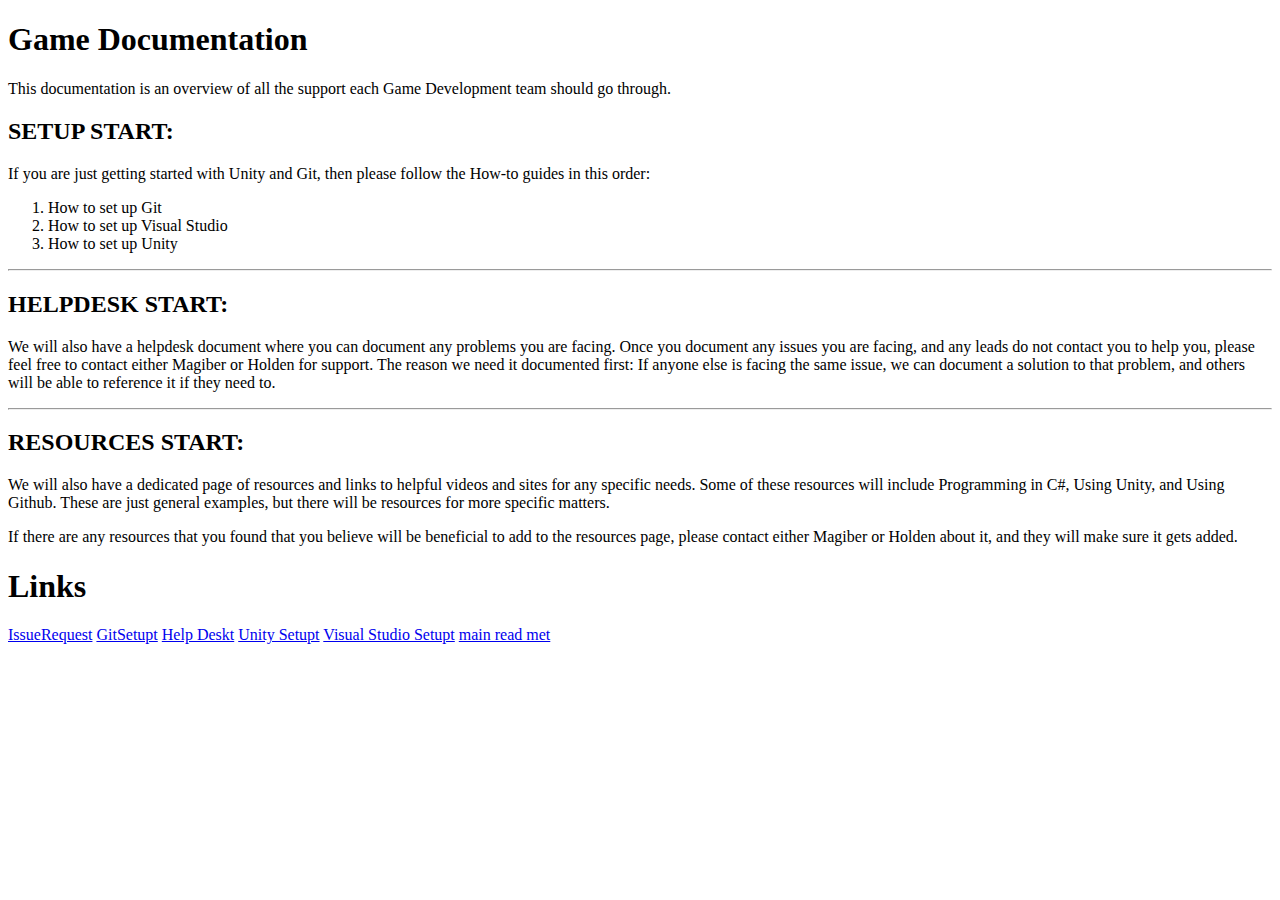
==== index.html @ 24a1f23c "changed files to html" ====
<!DOCTYPE html>
<html lang="en">
<head>
    <meta charset="UTF-8">
    <meta name="viewport" content="width=device-width, initial-scale=1.0">
    <title>Game Documentation</title>
</head>
<body>

    <h1>Game Documentation</h1>

    <p>This documentation is an overview of all the support each Game Development team should go through.</p>

    <h2>SETUP START:</h2>

    <p>If you are just getting started with Unity and Git, then please follow the How-to guides in this order:</p>
    <ol>
        <li>How to set up Git</li>
        <li>How to set up Visual Studio</li>
        <li>How to set up Unity</li>
    </ol>

    <hr>

    <h2>HELPDESK START:</h2>

    <p>We will also have a helpdesk document where you can document any problems you are facing. Once you document any issues you are facing, and any leads do not contact you to help you, please feel free to contact either Magiber or Holden for support. The reason we need it documented first: If anyone else is facing the same issue, we can document a solution to that problem, and others will be able to reference it if they need to.</p>

    <hr>

    <h2>RESOURCES START:</h2>

    <p>We will also have a dedicated page of resources and links to helpful videos and sites for any specific needs. Some of these resources will include Programming in C#, Using Unity, and Using Github. These are just general examples, but there will be resources for more specific matters.</p>

    <p>If there are any resources that you found that you believe will be beneficial to add to the resources page, please contact either Magiber or Holden about it, and they will make sure it gets added.</p>



    <h1>Links</h1>
    <a href="/Game-Documentation/Help.html">IssueRequest</a>
    <a href="/Game-Documentation/GitSetup.html">GitSetupt</a>
    <a href="/Game-Documentation/HelpDesk.html">Help Deskt</a>
    <a href="/Game-Documentation/UnitySetup.html">Unity Setupt</a>
    <a href="/Game-Documentation/VSSetup.html">Visual Studio Setupt</a>
    <a href="/Game-Documentation/index.html">main read met</a>

</body>

</html>
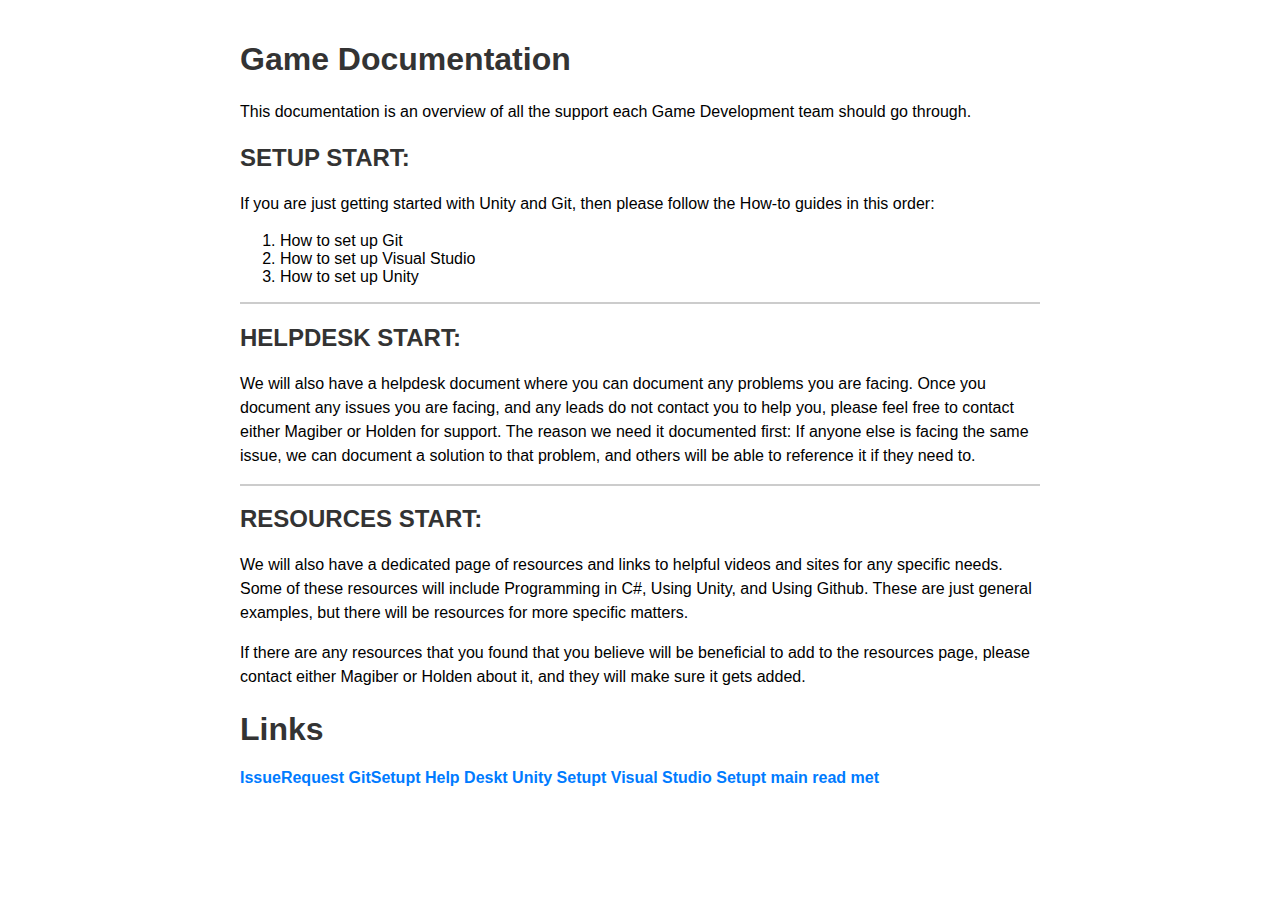
==== commit 7f291f6d: "magiber" ====
--- a/index.html
+++ b/index.html
@@ -4,6 +4,33 @@
     <meta charset="UTF-8">
     <meta name="viewport" content="width=device-width, initial-scale=1.0">
     <title>Game Documentation</title>
+    <style>
+        body {
+            font-family: Arial, sans-serif;
+            max-width: 800px;
+            margin: 0 auto;
+            padding: 20px;
+        }
+
+        h1, h2 {
+            color: #333;
+        }
+
+        p {
+            line-height: 1.5;
+        }
+
+        hr {
+            border: 0.5px solid #ccc;
+        }
+
+        a {
+            color: #007BFF;
+            text-decoration: none;
+            font-weight: bold;
+        }
+    </style>
+    
 </head>
 <body>
 
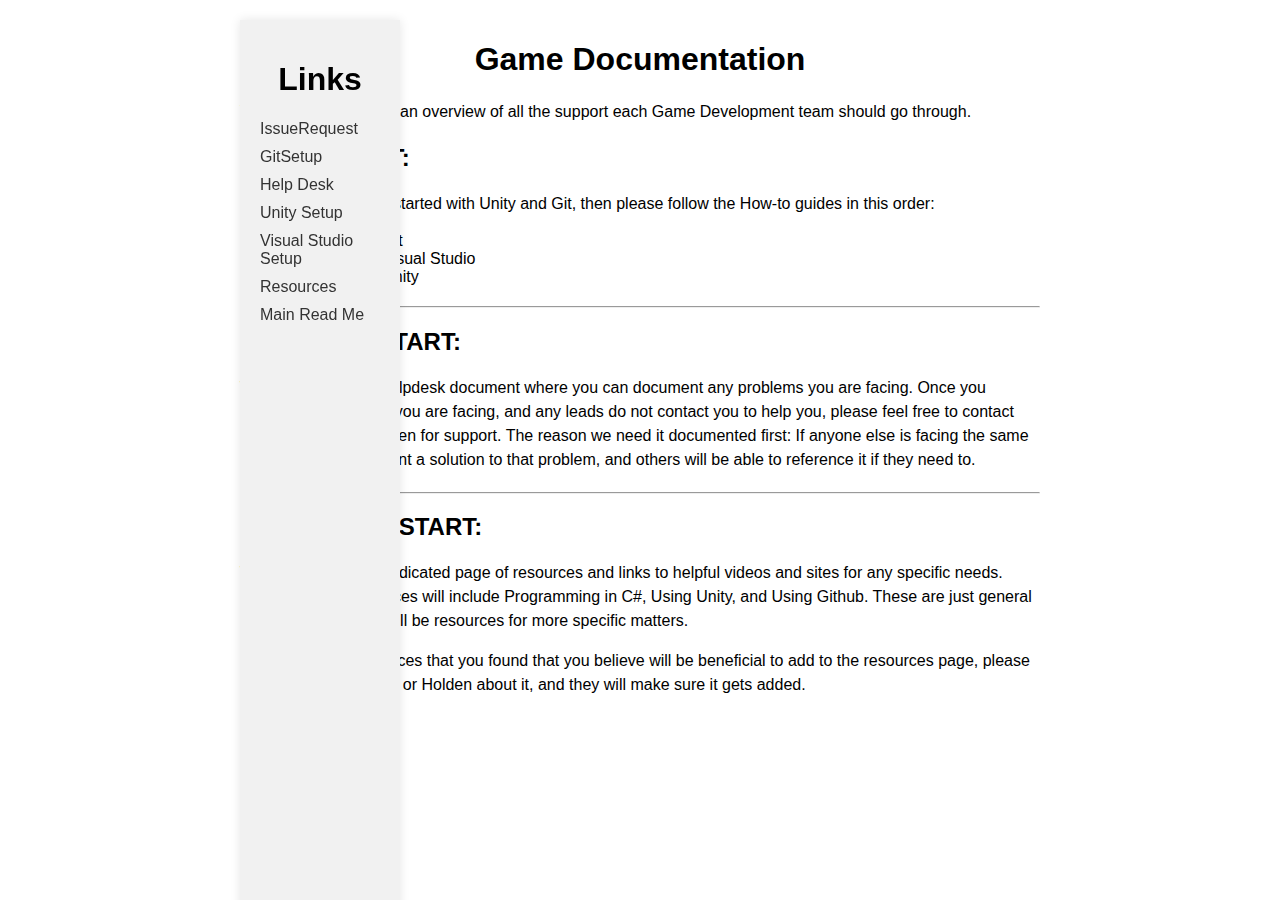
==== commit 86d720ed: "test" ====
--- a/index.html
+++ b/index.html
@@ -7,13 +7,15 @@
     <style>
         body {
             font-family: Arial, sans-serif;
+            display: flex;
             max-width: 800px;
             margin: 0 auto;
             padding: 20px;
         }
 
-        h1, h2 {
-            color: #333;
+        h1 {
+            font-size: 2em;
+            text-align: center;
         }
 
         p {
@@ -21,56 +23,69 @@
         }
 
         hr {
-            border: 0.5px solid #ccc;
+            margin-top: 20px;
         }
 
-        a {
-            color: #007BFF;
-            text-decoration: none;
-            font-weight: bold;
+        /* Left sidebar styling */
+        .sidebar {
+            width: 120px;
+            position: fixed;
+            height: 100%;
+            background-color: #f1f1f1;
+            padding: 20px;
+            box-shadow: 0px 0px 10px rgba(0, 0, 0, 0.1);
         }
+
+            /* Style for the links in the sidebar */
+            .sidebar a {
+                display: block;
+                margin-bottom: 10px;
+                text-decoration: none;
+                color: #333;
+            }
     </style>
-    
 </head>
 <body>
 
-    <h1>Game Documentation</h1>
+    <div class="sidebar">
+        <h1>Links</h1>
+        <a href="/Game-Documentation/Help.html">IssueRequest</a>
+        <a href="/Game-Documentation/GitSetup.html">GitSetup</a>
+        <a href="/Game-Documentation/HelpDesk.html">Help Desk</a>
+        <a href="/Game-Documentation/UnitySetup.html">Unity Setup</a>
+        <a href="/Game-Documentation/VSSetup.html">Visual Studio Setup</a>
+        <a href="/Game-Documentation/Reasources.html">Resources</a>
+        <a href="/Game-Documentation/index.html">Main Read Me</a>
+    </div>
 
-    <p>This documentation is an overview of all the support each Game Development team should go through.</p>
+    <div>
+        <h1>Game Documentation</h1>
 
-    <h2>SETUP START:</h2>
+        <p>This documentation is an overview of all the support each Game Development team should go through.</p>
 
-    <p>If you are just getting started with Unity and Git, then please follow the How-to guides in this order:</p>
-    <ol>
-        <li>How to set up Git</li>
-        <li>How to set up Visual Studio</li>
-        <li>How to set up Unity</li>
-    </ol>
+        <h2>SETUP START:</h2>
 
-    <hr>
+        <p>If you are just getting started with Unity and Git, then please follow the How-to guides in this order:</p>
+        <ol>
+            <li>How to set up Git</li>
+            <li>How to set up Visual Studio</li>
+            <li>How to set up Unity</li>
+        </ol>
 
-    <h2>HELPDESK START:</h2>
+        <hr>
 
-    <p>We will also have a helpdesk document where you can document any problems you are facing. Once you document any issues you are facing, and any leads do not contact you to help you, please feel free to contact either Magiber or Holden for support. The reason we need it documented first: If anyone else is facing the same issue, we can document a solution to that problem, and others will be able to reference it if they need to.</p>
+        <h2>HELPDESK START:</h2>
 
-    <hr>
+        <p>We will also have a helpdesk document where you can document any problems you are facing. Once you document any issues you are facing, and any leads do not contact you to help you, please feel free to contact either Magiber or Holden for support. The reason we need it documented first: If anyone else is facing the same issue, we can document a solution to that problem, and others will be able to reference it if they need to.</p>
 
-    <h2>RESOURCES START:</h2>
+        <hr>
 
-    <p>We will also have a dedicated page of resources and links to helpful videos and sites for any specific needs. Some of these resources will include Programming in C#, Using Unity, and Using Github. These are just general examples, but there will be resources for more specific matters.</p>
+        <h2>RESOURCES START:</h2>
 
-    <p>If there are any resources that you found that you believe will be beneficial to add to the resources page, please contact either Magiber or Holden about it, and they will make sure it gets added.</p>
+        <p>We will also have a dedicated page of resources and links to helpful videos and sites for any specific needs. Some of these resources will include Programming in C#, Using Unity, and Using Github. These are just general examples, but there will be resources for more specific matters.</p>
 
-
-
-    <h1>Links</h1>
-    <a href="/Game-Documentation/Help.html">IssueRequest</a>
-    <a href="/Game-Documentation/GitSetup.html">GitSetupt</a>
-    <a href="/Game-Documentation/HelpDesk.html">Help Deskt</a>
-    <a href="/Game-Documentation/UnitySetup.html">Unity Setupt</a>
-    <a href="/Game-Documentation/VSSetup.html">Visual Studio Setupt</a>
-    <a href="/Game-Documentation/index.html">main read met</a>
+        <p>If there are any resources that you found that you believe will be beneficial to add to the resources page, please contact either Magiber or Holden about it, and they will make sure it gets added.</p>
+    </div>
 
 </body>
-
 </html>
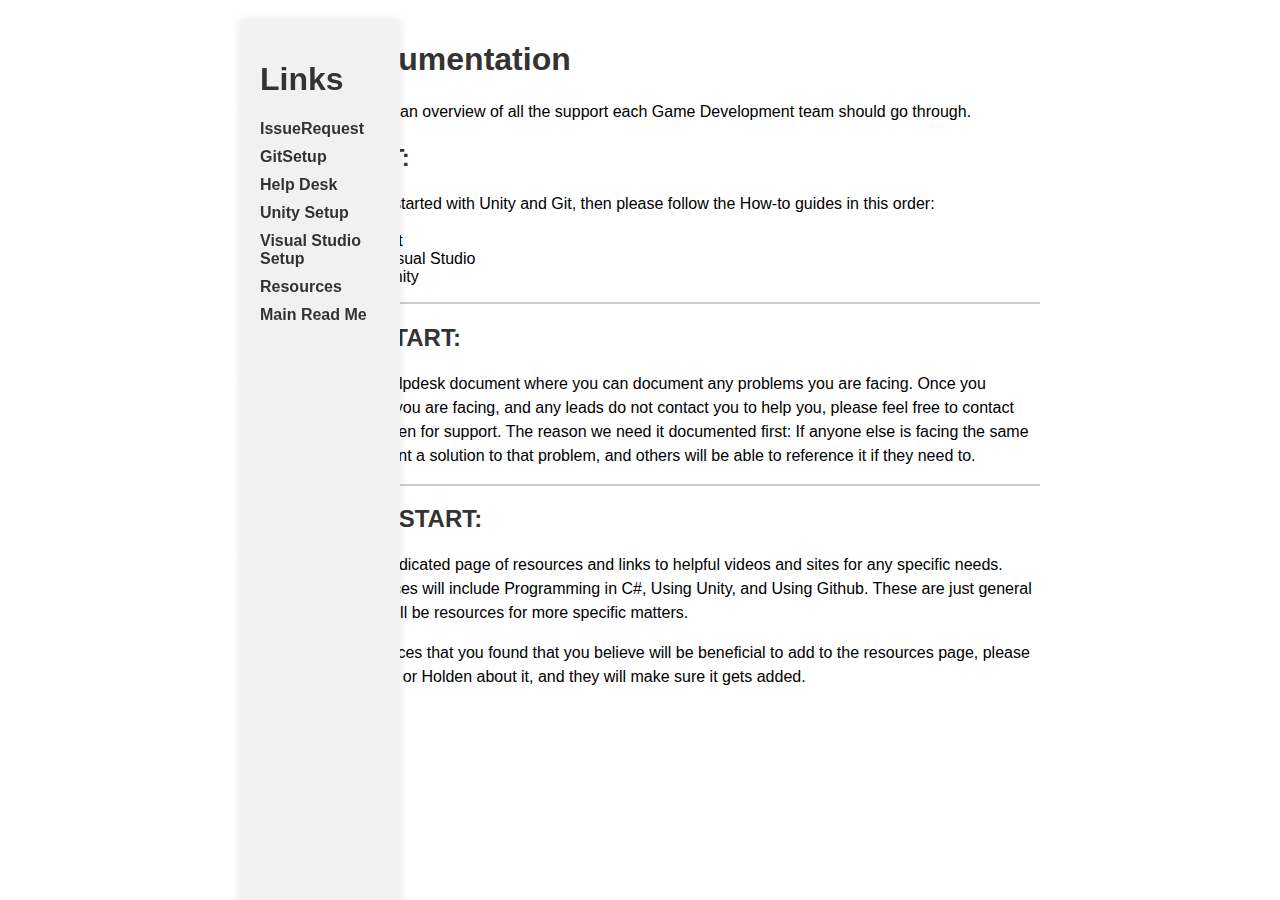
==== commit 92bd1c2c: "a" ====
--- a/index.html
+++ b/index.html
@@ -7,15 +7,13 @@
     <style>
         body {
             font-family: Arial, sans-serif;
-            display: flex;
             max-width: 800px;
             margin: 0 auto;
             padding: 20px;
         }
 
-        h1 {
-            font-size: 2em;
-            text-align: center;
+        h1, h2 {
+            color: #333;
         }
 
         p {
@@ -23,9 +21,14 @@
         }
 
         hr {
-            margin-top: 20px;
+            border: 0.5px solid #ccc;
         }
 
+        a {
+            color: #007BFF;
+            text-decoration: none;
+            font-weight: bold;
+        }
         /* Left sidebar styling */
         .sidebar {
             width: 120px;
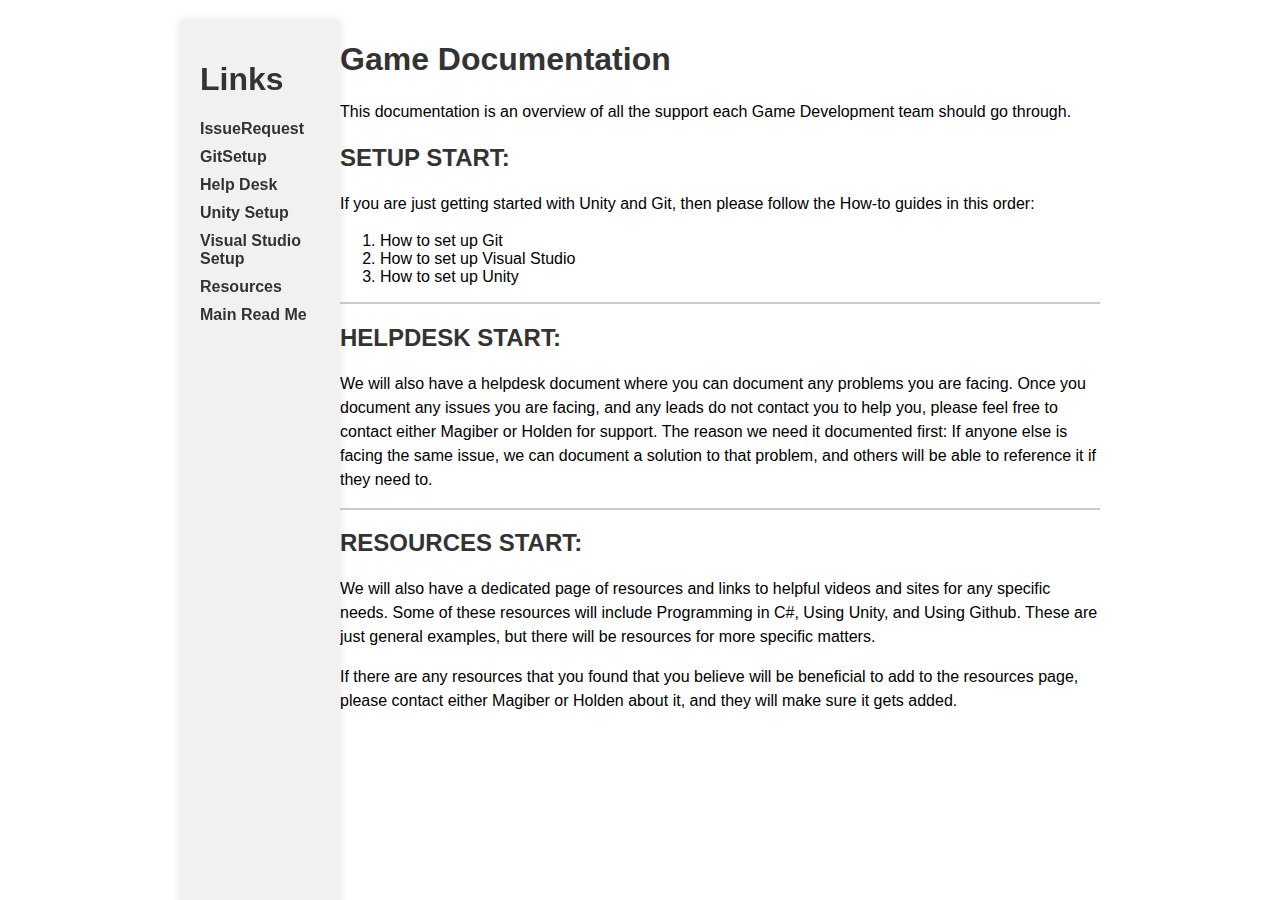
==== commit 9049d6f9: "test" ====
--- a/index.html
+++ b/index.html
@@ -7,7 +7,8 @@
     <style>
         body {
             font-family: Arial, sans-serif;
-            max-width: 800px;
+            display: flex; /* Added flex display to align items horizontally */
+            max-width: 920px; /* Increased max-width to accommodate the sidebar */
             margin: 0 auto;
             padding: 20px;
         }
@@ -29,6 +30,7 @@
             text-decoration: none;
             font-weight: bold;
         }
+
         /* Left sidebar styling */
         .sidebar {
             width: 120px;
@@ -46,6 +48,12 @@
                 text-decoration: none;
                 color: #333;
             }
+
+        /* Added styling for the main content area */
+        .content {
+            padding-left: 160px; /* Adjusted padding to the right of the sidebar */
+            flex-grow: 1; /* Allow the content area to grow and take up available space */
+        }
     </style>
 </head>
 <body>
@@ -61,7 +69,7 @@
         <a href="/Game-Documentation/index.html">Main Read Me</a>
     </div>
 
-    <div>
+    <div class="content">
         <h1>Game Documentation</h1>
 
         <p>This documentation is an overview of all the support each Game Development team should go through.</p>
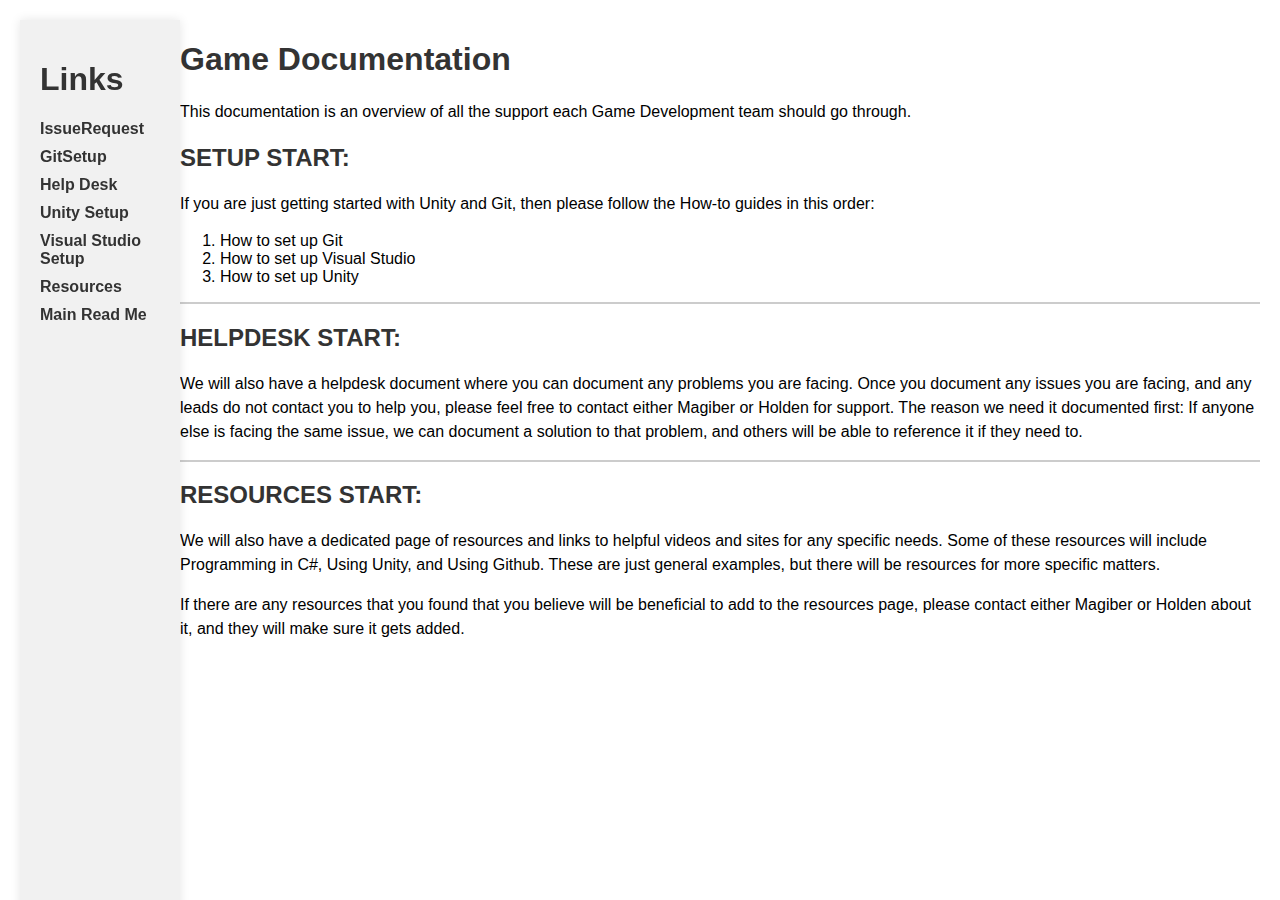
==== commit bbcac215: "test" ====
--- a/index.html
+++ b/index.html
@@ -8,7 +8,6 @@
         body {
             font-family: Arial, sans-serif;
             display: flex; /* Added flex display to align items horizontally */
-            max-width: 920px; /* Increased max-width to accommodate the sidebar */
             margin: 0 auto;
             padding: 20px;
         }
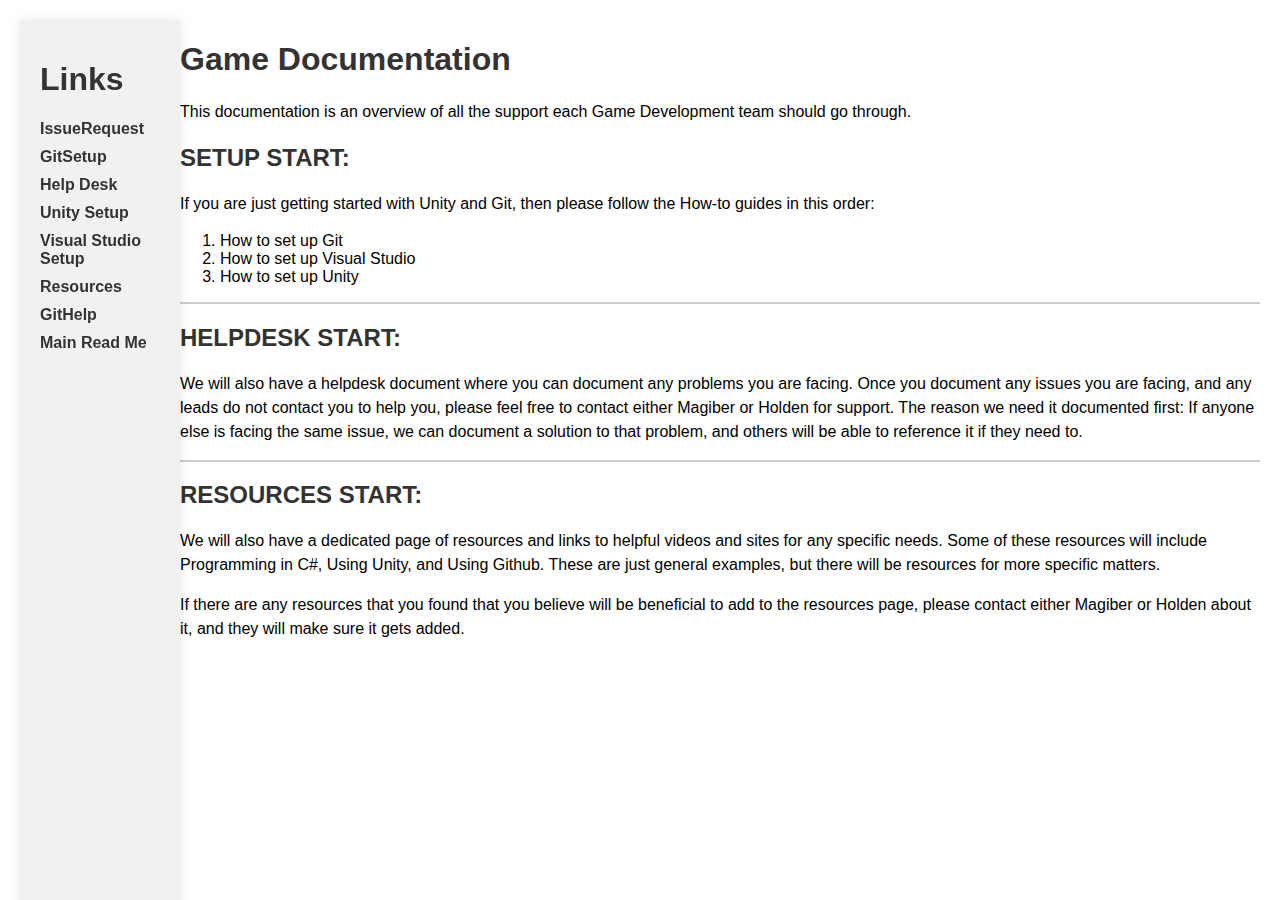
==== commit 017d0fa2: "update with vidfeo" ====
--- a/index.html
+++ b/index.html
@@ -64,7 +64,8 @@
         <a href="/Game-Documentation/HelpDesk.html">Help Desk</a>
         <a href="/Game-Documentation/UnitySetup.html">Unity Setup</a>
         <a href="/Game-Documentation/VSSetup.html">Visual Studio Setup</a>
-        <a href="/Game-Documentation/Reasources.html">Resources</a>
+        <a href="/Game-Documentation/Resources.html">Resources</a>
+        <a href="/Game-Documentation/Githelp.html">GitHelp</a> <!-- Added GitHelp link -->
         <a href="/Game-Documentation/index.html">Main Read Me</a>
     </div>
 
